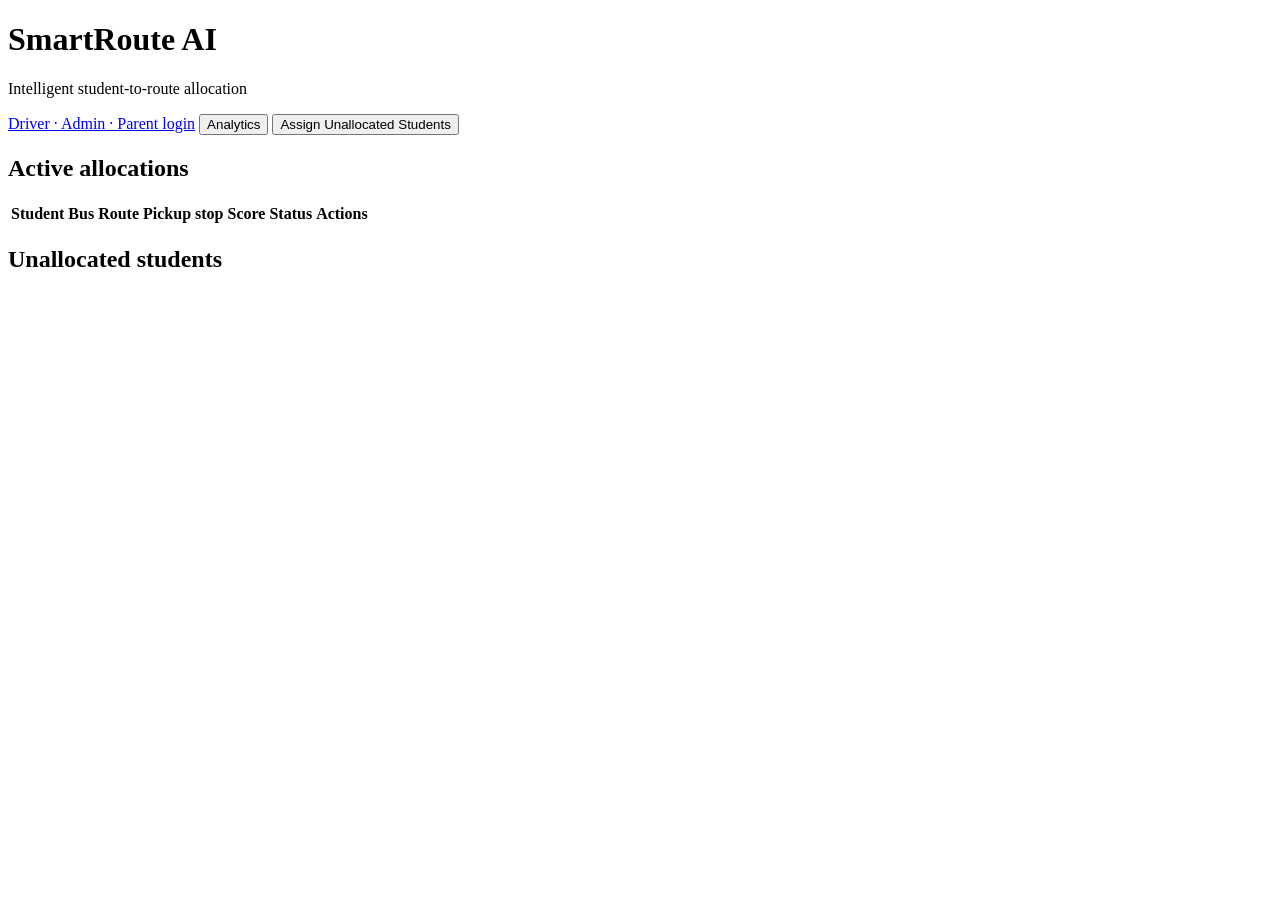
==== frontend/index.html @ 7e831e0e "feat: structure the SmartRoute operations dashboard" ====
<!doctype html><html><head><meta charset="utf-8"><meta name="viewport" content="width=device-width,initial-scale=1"><title>SmartRoute AI</title><link rel="stylesheet" href="/static/styles.css"></head><body><main><header><div><h1>SmartRoute AI</h1><p>Intelligent student-to-route allocation</p></div><div><a class="portal-entry" href="/login">Driver · Admin · Parent login</a> <button id="analytics">Analytics</button> <button id="run">Assign Unallocated Students</button></div></header><section id="cards"></section><p id="message"></p><h2>Active allocations</h2><table><thead><tr><th>Student</th><th>Bus</th><th>Route</th><th>Pickup stop</th><th>Score</th><th>Status</th><th>Actions</th></tr></thead><tbody id="assignments"></tbody></table><h2>Unallocated students</h2><div id="unallocated"></div><dialog id="modal"><form method="dialog"><h2 id="title"></h2><div id="content"></div><button>Close</button></form></dialog><dialog id="analytics-modal"><form method="dialog"><h2>Transport analytics</h2><p id="analytics-message" role="status"></p><section id="analytics-cards"></section><div class="chart-grid"><article class="chart-card"><h3>Attendance outcomes</h3><p class="chart-caption">Share of recorded attendance events</p><div class="pie-layout"><div id="attendance-pie" class="pie-chart" role="img" aria-label="Attendance outcomes pie chart"></div><div id="attendance-legend" class="chart-legend"></div></div></article><article class="chart-card"><h3>Attendance over time</h3><p class="chart-caption">Daily event counts for the latest 14 recorded dates</p><div id="attendance-trend" class="chart-scroll"></div><div id="trend-legend" class="chart-legend horizontal-legend"></div></article><article class="chart-card"><h3>Allocation by zone</h3><p class="chart-caption">Active students split by assignment status</p><div id="zone-chart" class="bar-chart"></div></article><article class="chart-card"><h3>Most utilized routes</h3><p class="chart-caption">Assigned students compared with active bus capacity</p><div id="route-chart" class="bar-chart"></div></article></div><p class="data-note">Boarded rate is boarded events divided by all recorded attendance events. Route utilization is active assignments divided by bus capacity.</p><button id="refresh-analytics" type="button">Refresh analytics</button> <button>Close</button></form></dialog></main><script src="/static/app.js"></script></body></html>
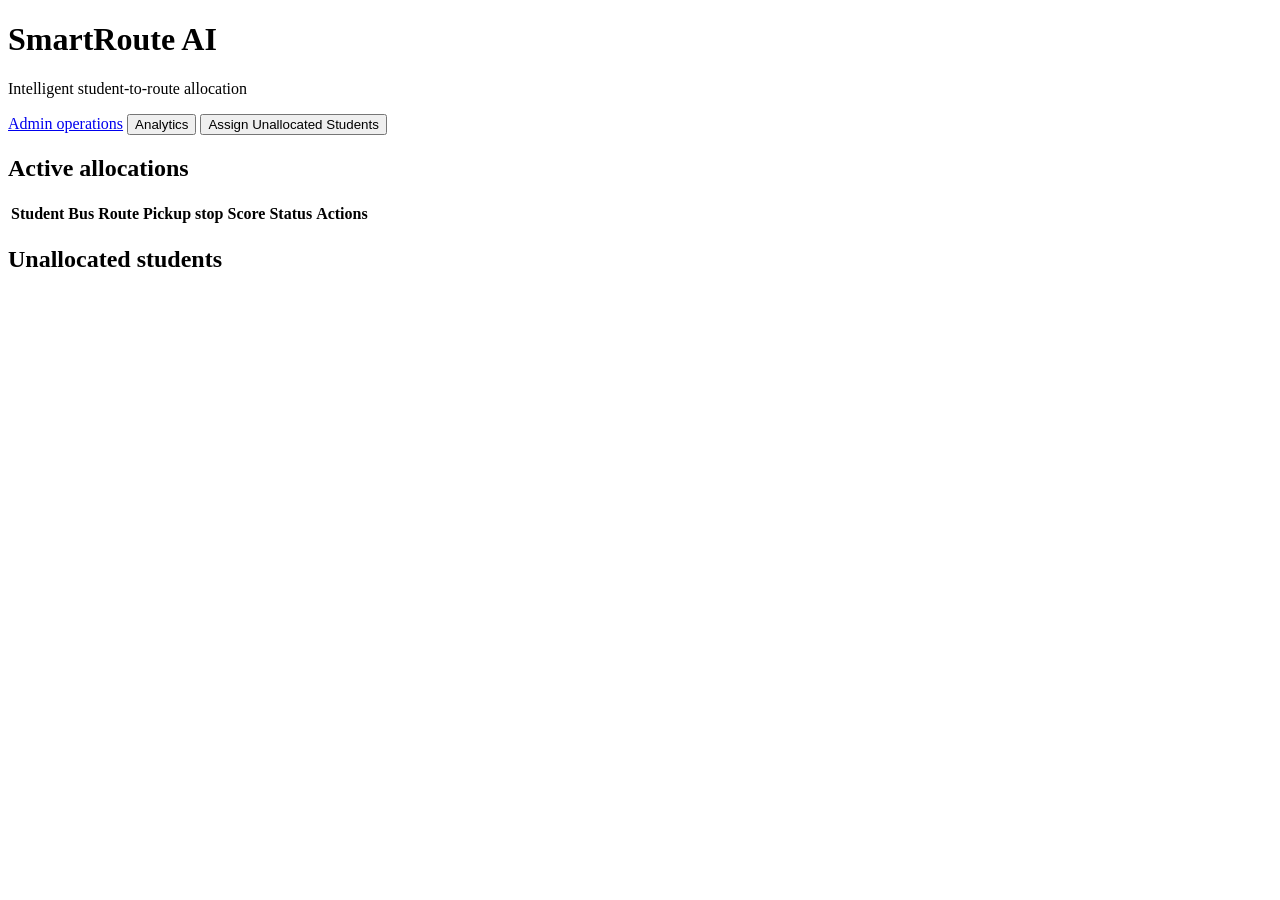
==== commit 60b6bc37: "fix: secure and structure the responsive allocation dashboard" ====
--- a/frontend/index.html
+++ b/frontend/index.html
@@ -1 +1,46 @@
-<!doctype html><html><head><meta charset="utf-8"><meta name="viewport" content="width=device-width,initial-scale=1"><title>SmartRoute AI</title><link rel="stylesheet" href="/static/styles.css"></head><body><main><header><div><h1>SmartRoute AI</h1><p>Intelligent student-to-route allocation</p></div><div><a class="portal-entry" href="/login">Driver · Admin · Parent login</a> <button id="analytics">Analytics</button> <button id="run">Assign Unallocated Students</button></div></header><section id="cards"></section><p id="message"></p><h2>Active allocations</h2><table><thead><tr><th>Student</th><th>Bus</th><th>Route</th><th>Pickup stop</th><th>Score</th><th>Status</th><th>Actions</th></tr></thead><tbody id="assignments"></tbody></table><h2>Unallocated students</h2><div id="unallocated"></div><dialog id="modal"><form method="dialog"><h2 id="title"></h2><div id="content"></div><button>Close</button></form></dialog><dialog id="analytics-modal"><form method="dialog"><h2>Transport analytics</h2><p id="analytics-message" role="status"></p><section id="analytics-cards"></section><div class="chart-grid"><article class="chart-card"><h3>Attendance outcomes</h3><p class="chart-caption">Share of recorded attendance events</p><div class="pie-layout"><div id="attendance-pie" class="pie-chart" role="img" aria-label="Attendance outcomes pie chart"></div><div id="attendance-legend" class="chart-legend"></div></div></article><article class="chart-card"><h3>Attendance over time</h3><p class="chart-caption">Daily event counts for the latest 14 recorded dates</p><div id="attendance-trend" class="chart-scroll"></div><div id="trend-legend" class="chart-legend horizontal-legend"></div></article><article class="chart-card"><h3>Allocation by zone</h3><p class="chart-caption">Active students split by assignment status</p><div id="zone-chart" class="bar-chart"></div></article><article class="chart-card"><h3>Most utilized routes</h3><p class="chart-caption">Assigned students compared with active bus capacity</p><div id="route-chart" class="bar-chart"></div></article></div><p class="data-note">Boarded rate is boarded events divided by all recorded attendance events. Route utilization is active assignments divided by bus capacity.</p><button id="refresh-analytics" type="button">Refresh analytics</button> <button>Close</button></form></dialog></main><script src="/static/app.js"></script></body></html>
+<!doctype html>
+<html lang="en">
+<head>
+  <meta charset="utf-8">
+  <meta name="viewport" content="width=device-width,initial-scale=1">
+  <title>SmartRoute AI</title>
+  <link rel="stylesheet" href="/static/styles.css">
+</head>
+<body>
+  <main>
+    <header>
+      <div><h1>SmartRoute AI</h1><p>Intelligent student-to-route allocation</p></div>
+      <div><a class="portal-entry" href="/portal/admin">Admin operations</a> <button id="analytics">Analytics</button> <button id="run">Assign Unallocated Students</button></div>
+    </header>
+    <section id="cards" aria-label="Allocation summary"></section>
+    <p id="message" role="status" aria-live="polite"></p>
+    <h2>Active allocations</h2>
+    <div class="allocation-table-wrap" tabindex="0" aria-label="Active allocations table, scroll horizontally if needed">
+      <table>
+        <thead><tr><th>Student</th><th>Bus</th><th>Route</th><th>Pickup stop</th><th>Score</th><th>Status</th><th>Actions</th></tr></thead>
+        <tbody id="assignments"></tbody>
+      </table>
+    </div>
+    <h2>Unallocated students</h2>
+    <div id="unallocated"></div>
+    <dialog id="modal"><form method="dialog"><h2 id="title"></h2><div id="content"></div><button>Close</button></form></dialog>
+    <dialog id="analytics-modal">
+      <form method="dialog">
+        <h2>Transport analytics</h2>
+        <p id="analytics-message" role="status"></p>
+        <section id="analytics-cards"></section>
+        <div class="chart-grid">
+          <article class="chart-card"><h3>Attendance outcomes</h3><p class="chart-caption">Share of recorded attendance events</p><div class="pie-layout"><div id="attendance-pie" class="pie-chart" role="img" aria-label="Attendance outcomes pie chart"></div><div id="attendance-legend" class="chart-legend"></div></div></article>
+          <article class="chart-card"><h3>Attendance over time</h3><p class="chart-caption">Daily event counts for the latest 14 recorded dates</p><div id="attendance-trend" class="chart-scroll"></div><div id="trend-legend" class="chart-legend horizontal-legend"></div></article>
+          <article class="chart-card"><h3>Allocation by zone</h3><p class="chart-caption">Active students split by assignment status</p><div id="zone-chart" class="bar-chart"></div></article>
+          <article class="chart-card"><h3>Most utilized routes</h3><p class="chart-caption">Assigned students compared with active bus capacity</p><div id="route-chart" class="bar-chart"></div></article>
+        </div>
+        <p class="data-note">Boarded rate is boarded events divided by all recorded attendance events. Route utilization is active assignments divided by bus capacity.</p>
+        <button id="refresh-analytics" type="button">Refresh analytics</button> <button>Close</button>
+      </form>
+    </dialog>
+  </main>
+  <script src="/static/portal.js"></script>
+  <script src="/static/app.js?v=20261114a"></script>
+</body>
+</html>
